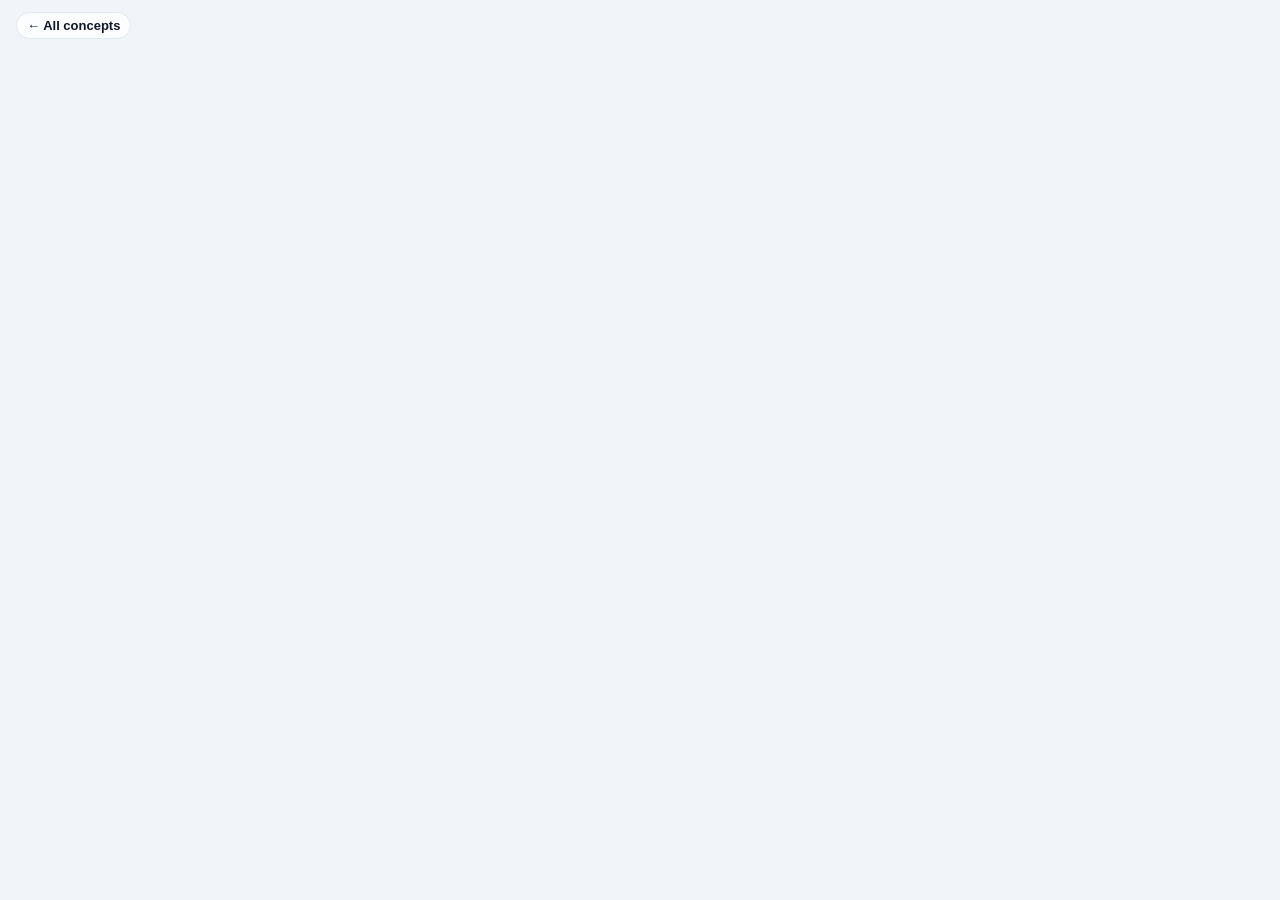
==== web/api/index.html @ 22b5ad00 "refactor: move API demo into web/api/ folder" ====
<!DOCTYPE html>
<html lang="en">
<head>
  <meta charset="UTF-8" />
  <meta name="viewport" content="width=device-width, initial-scale=1.0" />
  <title>What They Mean — APIs</title>
  <link rel="stylesheet" href="./styles.css" />

  <!-- No bundler. Bare module specifiers are resolved by this import map to
       locally vendored ES modules (run ./vendor.sh to download them). The demo
       lives one level deep, so vendor/ is one directory up. -->
  <script type="importmap">
  {
    "imports": {
      "preact": "../vendor/preact.module.js",
      "preact/hooks": "../vendor/preact-hooks.module.js",
      "htm": "../vendor/htm.module.js"
    }
  }
  </script>
</head>
<body>
  <a class="back" href="../">← All concepts</a>
  <div id="app"></div>
  <script type="module" src="./app.js"></script>
</body>
</html>
---- web/api/styles.css ----
:root {
  --bg: #f1f5f9;
  --ink: #0f172a;
  --muted: #64748b;
  --line: #e2e8f0;
  --name: #2563eb;
  --ingredients: #16a34a;
  --recipe: #ea580c;
  font-family: -apple-system, BlinkMacSystemFont, "Segoe UI", Roboto, Helvetica, Arial, sans-serif;
}

* { box-sizing: border-box; }

html, body { margin: 0; height: 100%; }

body {
  color: var(--ink);
  background: var(--bg);
}

/* 100vh page split exactly in the middle: 50vh / 50vh. */
.split {
  height: 100vh;
  display: grid;
  grid-template-rows: 50vh 50vh;
}

.pane {
  position: relative;
  padding: 18px 22px;
  overflow: auto;
}

.pane-app {
  /* Gentle pancake: a faint tiled pancake-stack watermark over a soft buttery
     cream gradient warming into pale golden honey. The watermark opacity is
     baked into the SVG (~0.16) so it reads as a delicate pattern, not clutter. */
  background-image:
    url("[data-uri]"),
    radial-gradient(130% 80% at 50% 0%, rgba(255, 240, 204, 0.65), transparent 62%),
    linear-gradient(165deg, #fffdf7 0%, #fdf2db 48%, #f7e6c4 100%);
  background-repeat: repeat, no-repeat, no-repeat;
  background-size: 120px 120px, auto, auto;
  border-bottom: 3px solid var(--ink);
}

.pane-api {
  background: #0f172a;
  color: #e2e8f0;
}

/* --- pane labels --------------------------------------------------------- */
.pane-label {
  display: flex;
  align-items: baseline;
  gap: 10px;
  margin-bottom: 14px;
}

.badge {
  font-size: 12px;
  font-weight: 700;
  letter-spacing: 0.04em;
  text-transform: uppercase;
  padding: 3px 10px;
  border-radius: 999px;
}
.badge-app { background: var(--ink); color: #fff; }
.badge-api { background: #38bdf8; color: #04263a; }

.pane-sub { color: var(--muted); font-size: 13px; }
.pane-api .pane-sub { color: #94a3b8; }

/* --- the app (top) ------------------------------------------------------- */
.card {
  background: #fff;
  border: 1px solid var(--line);
  border-radius: 16px;
  box-shadow: 0 10px 30px rgba(15, 23, 42, 0.08);
  max-width: 760px;
  margin: 0 auto;
}

.placeholder {
  display: flex;
  flex-direction: column;
  align-items: center;
  justify-content: center;
  gap: 14px;
  padding: 40px;
  color: var(--muted);
  min-height: 140px;
}

.recipe-card { overflow: hidden; }

.recipe-head {
  padding: 20px 24px;
  border-bottom: 3px solid var(--name);
  transition: opacity 0.15s, box-shadow 0.15s;
}
.recipe-head h1 { margin: 0; font-size: 26px; }
.recipe-tag { margin: 6px 0 0; color: var(--muted); font-size: 13px; }

.recipe-body {
  display: grid;
  grid-template-columns: 0.9fr 1.4fr;
  gap: 0;
}
@media (max-width: 620px) {
  .recipe-body { grid-template-columns: 1fr; }
}

.recipe-col {
  padding: 16px 24px;
  transition: opacity 0.15s, background 0.15s;
}
.recipe-col h2 {
  font-size: 13px;
  text-transform: uppercase;
  letter-spacing: 0.06em;
  color: var(--muted);
  margin: 0 0 10px;
}
.field-ingredients { border-right: 1px solid var(--line); }

.ingredients { list-style: none; margin: 0; padding: 0; }
.ingredients li {
  display: flex;
  align-items: center;
  gap: 10px;
  padding: 5px 0;
  font-size: 15px;
}
.check {
  width: 16px;
  height: 16px;
  border: 2px solid var(--ingredients);
  border-radius: 5px;
  flex: none;
}

.steps { margin: 0; padding-left: 20px; }
.steps li { padding: 4px 0; line-height: 1.5; }
.steps li::marker { color: var(--recipe); font-weight: 700; }

/* Hover-linking: dim the parts that aren't the focused field, glow the one
   that is — so the connection between data and UI is unmistakable. */
.dim { opacity: 0.28; }
.glow { box-shadow: inset 0 0 0 3px currentColor; }
.field-name.glow { color: var(--name); }
.field-ingredients.glow { color: var(--ingredients); background: #f0fdf4; }
.field-recipe.glow { color: var(--recipe); background: #fff7ed; }
.recipe-col.glow h2, .recipe-head.glow h1 { color: inherit; }

.spinner {
  width: 26px; height: 26px;
  border: 3px solid var(--line);
  border-top-color: var(--muted);
  border-radius: 50%;
  animation: spin 0.8s linear infinite;
}
@keyframes spin { to { transform: rotate(360deg); } }

/* --- the API (bottom) ---------------------------------------------------- */
.api-grid {
  display: grid;
  grid-template-columns: 280px 1fr;
  gap: 18px;
  align-items: start;
}
@media (max-width: 620px) {
  .api-grid { grid-template-columns: 1fr; }
}

.block-title {
  font-size: 12px;
  text-transform: uppercase;
  letter-spacing: 0.06em;
  color: #94a3b8;
  margin-bottom: 8px;
  display: flex;
  align-items: center;
  gap: 8px;
}

.http-line {
  display: block;
  background: #1e293b;
  border: 1px solid #334155;
  border-radius: 8px;
  padding: 10px 12px;
  font-family: "SF Mono", Menlo, Consolas, monospace;
  font-size: 14px;
  color: #e2e8f0;
}
.method { color: #38bdf8; font-weight: 700; }

.send {
  margin-top: 12px;
  width: 100%;
  background: #38bdf8;
  color: #04263a;
  border: none;
  border-radius: 8px;
  padding: 10px 14px;
  font-size: 14px;
  font-weight: 700;
  cursor: pointer;
  transition: filter 0.15s;
}
.send:hover:not(:disabled) { filter: brightness(1.08); }
.send:disabled { opacity: 0.6; cursor: default; }

.explain { color: #94a3b8; font-size: 13px; line-height: 1.5; }
.explain em { color: #cbd5e1; font-style: normal; }
.explain strong { color: #f8fafc; }

.status-ok { color: #4ade80; font-weight: 700; }
.status-err { color: #f87171; font-weight: 700; }

.json {
  background: #1e293b;
  border: 1px solid #334155;
  border-radius: 8px;
  padding: 14px 16px;
  margin: 0;
  font-family: "SF Mono", Menlo, Consolas, monospace;
  font-size: 14px;
  line-height: 1.6;
  overflow: auto;
  white-space: pre-wrap;
  word-break: break-word;
}
.json.muted { color: #64748b; }
.json.err { color: #f87171; }

.jrow {
  padding: 1px 6px;
  margin: 0 -6px;
  border-radius: 5px;
  border-left: 3px solid var(--c);
  transition: opacity 0.15s, background 0.15s;
}
.jrow:hover { background: rgba(56, 189, 248, 0.08); }
.jrow.dim { opacity: 0.3; }
.jkey { color: var(--c); font-weight: 700; }
.jstr { color: #fcd34d; }
.jpunc { color: #94a3b8; }

/* --- legend -------------------------------------------------------------- */
.legend {
  display: flex;
  flex-wrap: wrap;
  gap: 18px;
  margin: 18px 0 0;
  font-size: 13px;
  color: #94a3b8;
}
.legend-item {
  display: inline-flex;
  align-items: center;
  gap: 7px;
  cursor: default;
}
.legend-item code { color: var(--c); font-weight: 700; }
.dot {
  width: 11px; height: 11px;
  border-radius: 50%;
  background: var(--c);
  flex: none;
}

/* --- back link ----------------------------------------------------------- */
.back {
  position: absolute;
  top: 12px;
  left: 16px;
  z-index: 10;
  font-size: 13px;
  font-weight: 600;
  color: var(--ink);
  text-decoration: none;
  background: rgba(255, 255, 255, 0.8);
  padding: 5px 10px;
  border-radius: 999px;
  border: 1px solid var(--line);
}
.back:hover { background: #fff; }
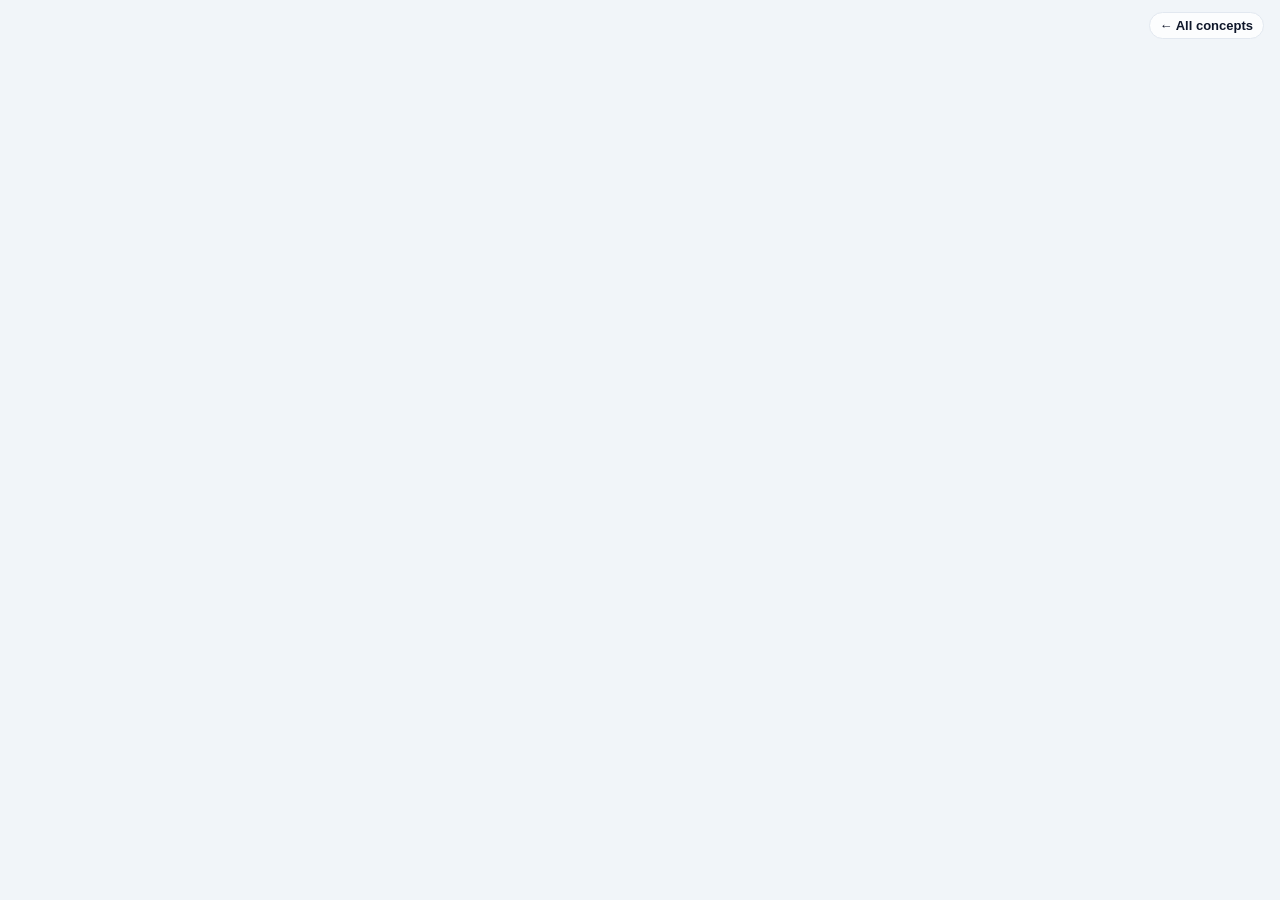
==== commit db36b3b8: "Add favicon: speech bubble with an 'aha' spark A scalable SVG favicon matching the site's accent blu" ====
--- a/web/api/index.html
+++ b/web/api/index.html
@@ -4,6 +4,7 @@
   <meta charset="UTF-8" />
   <meta name="viewport" content="width=device-width, initial-scale=1.0" />
   <title>What They Mean — APIs</title>
+  <link rel="icon" href="../favicon.svg" type="image/svg+xml" />
   <link rel="stylesheet" href="./styles.css" />
 
   <!-- No bundler. Bare module specifiers are resolved by this import map to
--- a/web/api/styles.css
+++ b/web/api/styles.css
@@ -275,7 +275,7 @@
 .back {
   position: absolute;
   top: 12px;
-  left: 16px;
+  right: 16px;
   z-index: 10;
   font-size: 13px;
   font-weight: 600;
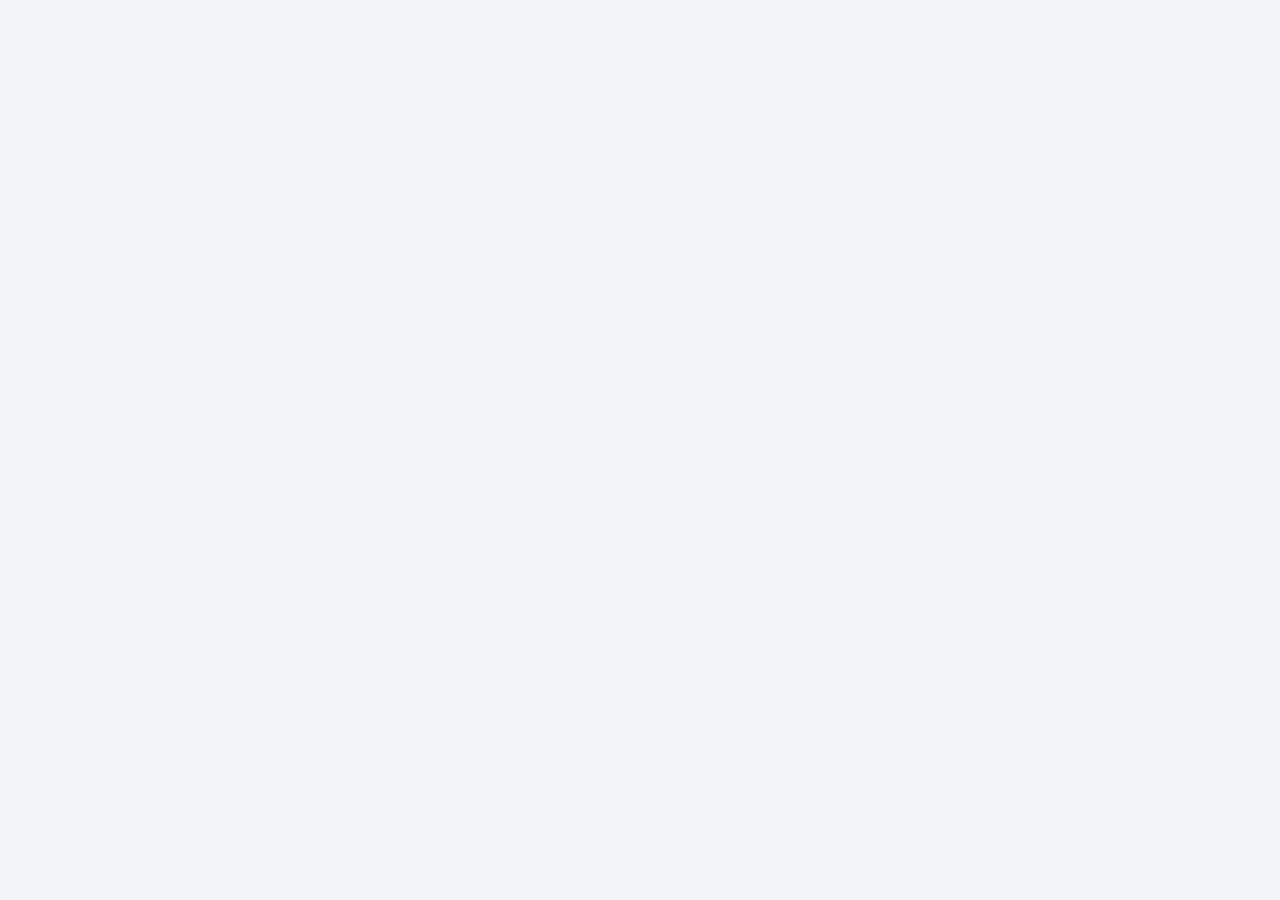
==== commit 4b8ddab6: "Group back link and Play demo in a right-aligned header flex column For the api and database pages, " ====
--- a/web/api/index.html
+++ b/web/api/index.html
@@ -21,7 +21,6 @@
   </script>
 </head>
 <body>
-  <a class="back" href="../">← All concepts</a>
   <div id="app"></div>
   <script type="module" src="./app.js"></script>
 </body>
--- a/web/api/styles.css
+++ b/web/api/styles.css
@@ -18,11 +18,52 @@
   background: var(--bg);
 }
 
-/* 100vh page split exactly in the middle: 50vh / 50vh. */
+/* The page is a column: an explanation header at the very top, then the split
+   pane filling whatever's left. */
+#app {
+  height: 100vh;
+  display: flex;
+  flex-direction: column;
+}
+
+/* The explanation that introduces the concept, shown above the demo. */
+.page-head {
+  flex: none;
+  background: #fff;
+  border-bottom: 3px solid var(--ink);
+  padding: 14px 22px;
+  display: flex;
+  align-items: flex-start;
+  gap: 16px;
+}
+.page-explain {
+  margin: 0;
+  max-width: 900px;
+  font-size: 15px;
+  line-height: 1.5;
+  color: var(--ink);
+}
+/* The two controls — "← All concepts" and "▶ Play demo" — stack in a
+   right-aligned column in the upper part of the header (no absolute
+   positioning; pushed to the right edge with margin-left:auto). */
+.page-controls {
+  flex: none;
+  margin-left: auto;
+  display: flex;
+  flex-direction: column;
+  align-items: flex-end;
+  gap: 8px;
+}
+.page-head .play { margin: 0; }
+.page-explain em { font-style: normal; font-weight: 600; }
+.page-explain strong { color: #04263a; }
+
+/* The two halves split the remaining space evenly. */
 .split {
-  height: 100vh;
+  flex: 1;
+  min-height: 0;
   display: grid;
-  grid-template-rows: 50vh 50vh;
+  grid-template-rows: 1fr 1fr;
 }
 
 .pane {
@@ -70,6 +111,24 @@
 
 .pane-sub { color: var(--muted); font-size: 13px; }
 .pane-api .pane-sub { color: #94a3b8; }
+
+/* "Play demo" auto-tour button — sits at the top-right of the API pane and
+   walks the highlight across each field, 2s apart. */
+.play {
+  margin-left: auto;
+  background: transparent;
+  color: #38bdf8;
+  border: 1px solid #38bdf8;
+  border-radius: 999px;
+  padding: 4px 12px;
+  font-size: 12px;
+  font-weight: 700;
+  cursor: pointer;
+  transition: background 0.15s, color 0.15s;
+}
+.play:hover:not(:disabled) { background: rgba(56, 189, 248, 0.14); }
+.play.active { background: #38bdf8; color: #04263a; }
+.play:disabled { opacity: 0.45; cursor: default; }
 
 /* --- the app (top) ------------------------------------------------------- */
 .card {
@@ -212,10 +271,6 @@
 .send:hover:not(:disabled) { filter: brightness(1.08); }
 .send:disabled { opacity: 0.6; cursor: default; }
 
-.explain { color: #94a3b8; font-size: 13px; line-height: 1.5; }
-.explain em { color: #cbd5e1; font-style: normal; }
-.explain strong { color: #f8fafc; }
-
 .status-ok { color: #4ade80; font-weight: 700; }
 .status-err { color: #f87171; font-weight: 700; }
 
@@ -273,17 +328,13 @@
 
 /* --- back link ----------------------------------------------------------- */
 .back {
-  position: absolute;
-  top: 12px;
-  right: 16px;
-  z-index: 10;
   font-size: 13px;
   font-weight: 600;
   color: var(--ink);
   text-decoration: none;
-  background: rgba(255, 255, 255, 0.8);
+  background: #fff;
   padding: 5px 10px;
   border-radius: 999px;
   border: 1px solid var(--line);
 }
-.back:hover { background: #fff; }
+.back:hover { background: var(--bg); }
